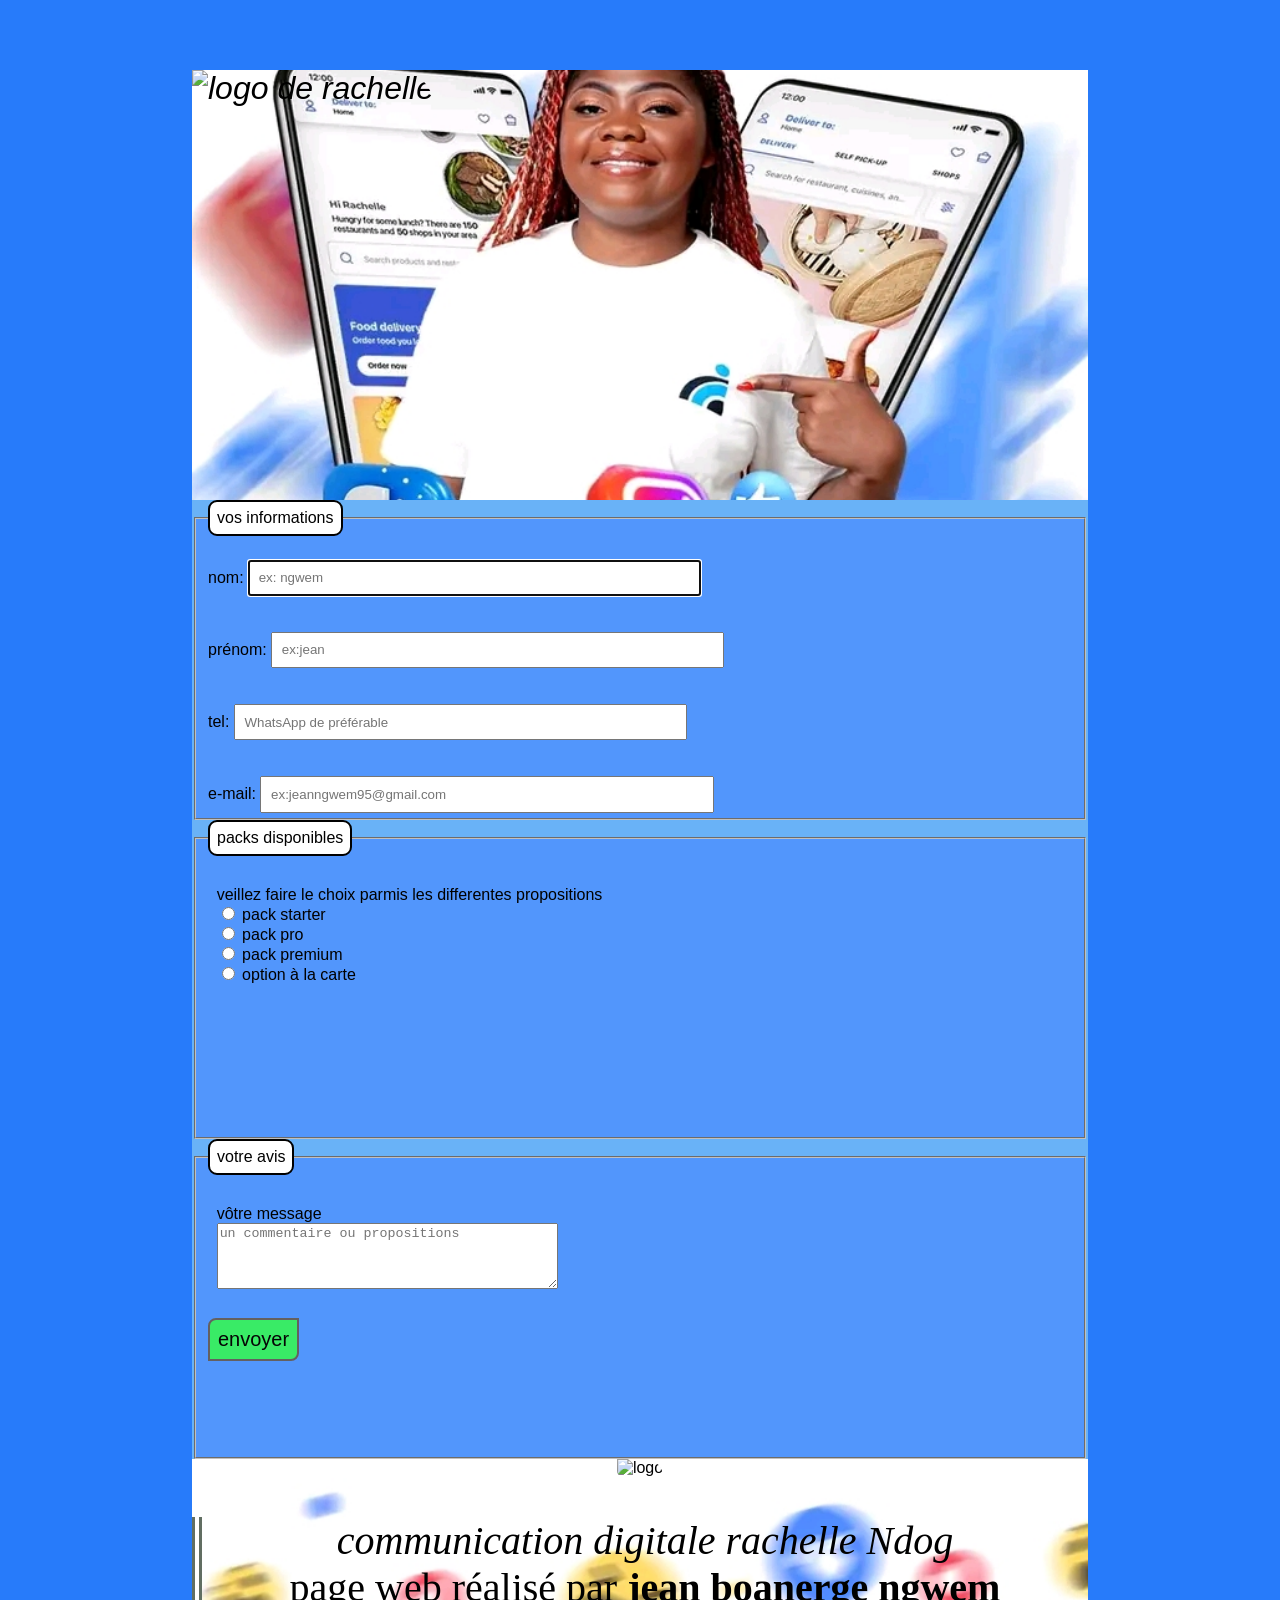
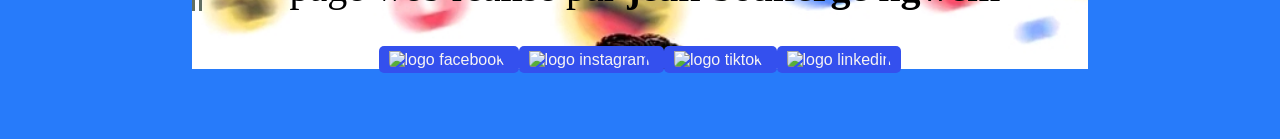
==== contact.html @ 36ab8c4d "Add files via upload" ====
<!DOCTYPE html>

<html lang="fr">

  <head>
    <meta charset="utf-8">
    <title>contacter Rachel Ndog </title>
    <link href="style.css" rel="stylesheet">
    <script src="script.js" defer></script>
  </head>

  
  <body>
    <header>
      <img src="images /IMG_20260302_162010_565.jpg" alt="logo de rachelle" class="logo-form">

    </header>

    <main class="main">
  
      <form class="forme" action="" method="get">
        <fieldset class="form1">
          <legend class="legend">vos informations </legend><br>

          <label for="nom">   nom:</label>
          <input type="text" name="nom" id="nom" placeholder="ex: ngwem " class="form2" autofocus><br><br><br>

          <label for="prenom">prénom:</label>
          <input type="text" name="prenom" id="prenom" placeholder="ex:jean" class="form2"><br><br><br>

          <label for="téléphone">   tel:</label>
          <input type="tel" name="téléphone" id="telephone" placeholder="WhatsApp de préférable " class="form2"><br><br><br>

          <label for="e-mail">e-mail:</label>
          <input type="email" name="e-mail" id="e-mail" placeholder="ex:jeanngwem95@gmail.com" class="form2" required>

        </fieldset>
        <fieldset class="form1">
          <legend class="legend">packs disponibles</legend>
          <p class="form2">
            veillez faire le choix parmis les differentes propositions <br>
            <input type="radio" name="pack" value="starter" id="starter">
            <label for="starter">pack starter</label><br>

            <input type="radio" name="pack" value="pro" id="pro">
            <label for="pro">pack pro</label><br>

            <input type="radio" name="pack" value="premium" id="premium">
            <label for="premium">pack premium</label><br>

            <input type="radio" name="pack" value="carte" id="carte">
            <label for="carte">option à la carte</label>
          </p>

        </fieldset>
        <fieldset class="form1">
          <legend class="legend">votre avis</legend>

          <p class="form2">
            <label for="message">vôtre message</label><br>
            <textarea name="message" id="message" placeholder="un commentaire ou propositions " cols="40" rows="4"></textarea>
          </p>
          <input type="submit" value="envoyer" class="envoyer ">
          <div class="zoneafich">
            <em></em>
          </div>

        </fieldset>

      </form>

    </main>

    <footer>
      
      <img src="images /IMG_20260302_162010_565.jpg" alt="logo" class="image_pied">
      <p class="txt pied"><em>communication digitale rachelle Ndog </em><br>
        page web réalisé par <strong>jean boanerge ngwem</strong>
      </p>

      <a target="_blank" href="https://www.facebook.com/61565684600439/posts/122142737228522820/?app=fbl">
        <img src="images /facebook.png" alt="logo facebook">
      </a>

      <a target="_blank" href="https://www.instagram.com/rachellendog?igsh=MWtubW9qa2hkdXZ2bA==">
        <img src="images /instagram.png" alt="logo instagram">
      </a>

      <a target="_blank" href="https://tiktok.com/@rachellelaure">
        <img src="images /tiktok.png" alt="logo tiktok">
      </a>

      <a target="_blank" href="https://www.linkedin.com/in/rachelle-ndog-89aa88204?utm_source=share_via&utm_content=profile&utm_medium=member_android">
        <img src="images /linkedin.png" alt="logo linkedin">
      </a>

    </footer>
  </body>
</html>
---- style.css ----
body {
    font-family: Arial, sans-serif;
    margin: auto;
    padding: 70px;
    width: 70%;
    text-align: center;
    background-color: #277bfa;
}

main{
    background-color: #69b2f7;
    color: rgb(14, 4, 4);
}

h1 {
    color: rgb(58, 66, 40);
    text-align: center;
}

h2{
    color: rgb(41, 41, 24);
}

a {
    text-decoration: none;
    background-color: #3450ee;
    color: rgb(247, 244, 244);
    padding: 5px 10px;
    border-radius: 5px;
    
}

p{
    font-family: 'Times New Roman', Times, serif;
    font-size: 40px;
    border-left:10px #616e62 double;
    margin border-bottom: 16px;
}

ul{
  border-left:10px #616e62 double;
}

button {
    background-color: #4CAF50;
    color: white;
    border: none;
    padding: 10px 20px;
    border-radius: 5px;
}

a img {
width: 50px;
height: auto;
}
footer{
    background-image: url(etoile.jpg);
    background-size: cover;
}

img{
    width: 90%;
    height: auto;
    border-radius: 0px 90px 0px 30px;
}


header{
    padding: 90px;
    height: 250px;
    background-image: url(etoile.jpg);
    background-size: cover;
    background-repeat: no-repeat;
    background-position: center;
    background-attachment: scroll;
    text-align: left;
    font-style: italic;
    font-size: xx-large;

}

.image_pied{
    width: 100%;
    height: 150px;
}
.txt pied{
    text-align: left;
}

html{
    scroll-behavior: smooth;
}

.navigation{
    display: flex;
    flex-wrap: wrap;
    justify-content: space-around;
    height: 150px;
    
}
nav a {
    display: inline-block;
    transition: transform 0.3s ease, color 0.3s ease;
}

nav a:hover {
  transform: translateY(-20px);
  color: #f7f5f4;
}
.forme *{
  all: revert;
  color: black;

}

.form1{
    background-color: #5296fc;
    height: 300px;
    text-align: justify;
    
}

.form2{
    width: 50%;
    padding: 1%;
}
.logo-form{
    position: relative;
    right:90px;
    bottom: 90px;
    width: 250px;
}
.legend{
    background-color: white;
    border: 2px solid black;
    border-radius: 9px;
    padding: 7px;

}
.envoyer{
    background-color: rgb(57, 235, 102);
    color: rgb(5, 5, 5);
    border: 2px double rgb(100, 96, 96);
    padding: 8px;
    border-radius: 8px 0 8px 0;
}
input[type="submit"] {
  font-size: 20px;
        
}
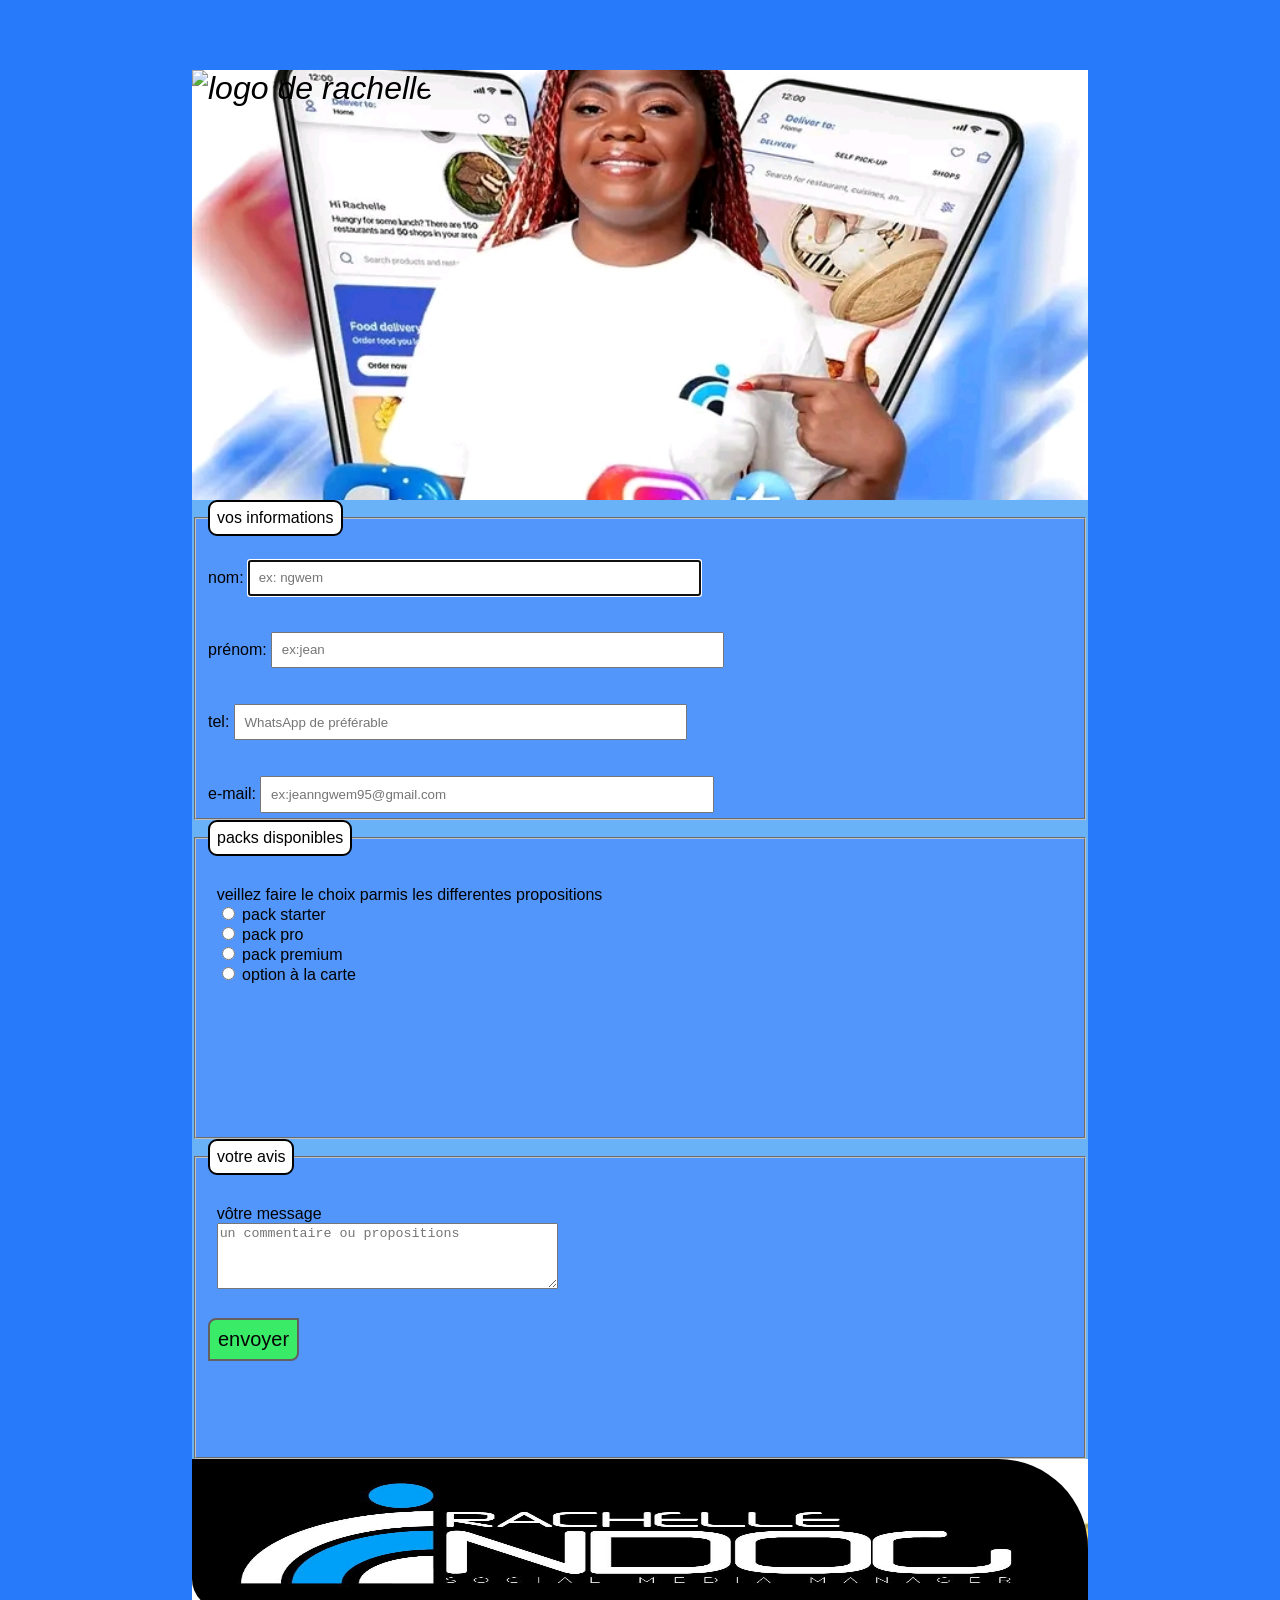
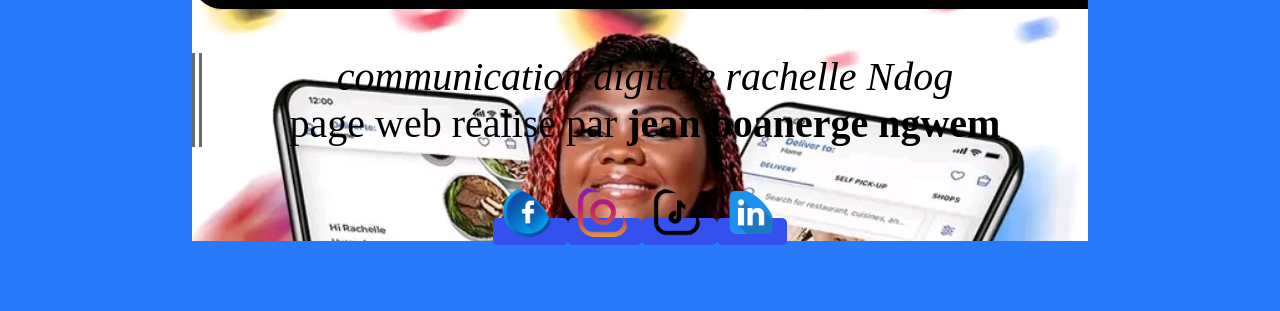
==== commit ca2af956: "Update contact.html" ====
--- a/contact.html
+++ b/contact.html
@@ -73,27 +73,27 @@
 
     <footer>
       
-      <img src="images /IMG_20260302_162010_565.jpg" alt="logo" class="image_pied">
+      <img src="IMG_20260302_162010_565.jpg" alt="logo" class="image_pied">
       <p class="txt pied"><em>communication digitale rachelle Ndog </em><br>
         page web réalisé par <strong>jean boanerge ngwem</strong>
       </p>
 
       <a target="_blank" href="https://www.facebook.com/61565684600439/posts/122142737228522820/?app=fbl">
-        <img src="images /facebook.png" alt="logo facebook">
+        <img src="facebook.png" alt="logo facebook">
       </a>
 
       <a target="_blank" href="https://www.instagram.com/rachellendog?igsh=MWtubW9qa2hkdXZ2bA==">
-        <img src="images /instagram.png" alt="logo instagram">
+        <img src="instagram.png" alt="logo instagram">
       </a>
 
       <a target="_blank" href="https://tiktok.com/@rachellelaure">
-        <img src="images /tiktok.png" alt="logo tiktok">
+        <img src="tiktok.png" alt="logo tiktok">
       </a>
 
       <a target="_blank" href="https://www.linkedin.com/in/rachelle-ndog-89aa88204?utm_source=share_via&utm_content=profile&utm_medium=member_android">
-        <img src="images /linkedin.png" alt="logo linkedin">
+        <img src="linkedin.png" alt="logo linkedin">
       </a>
 
     </footer>
   </body>
-</html>+</html>
